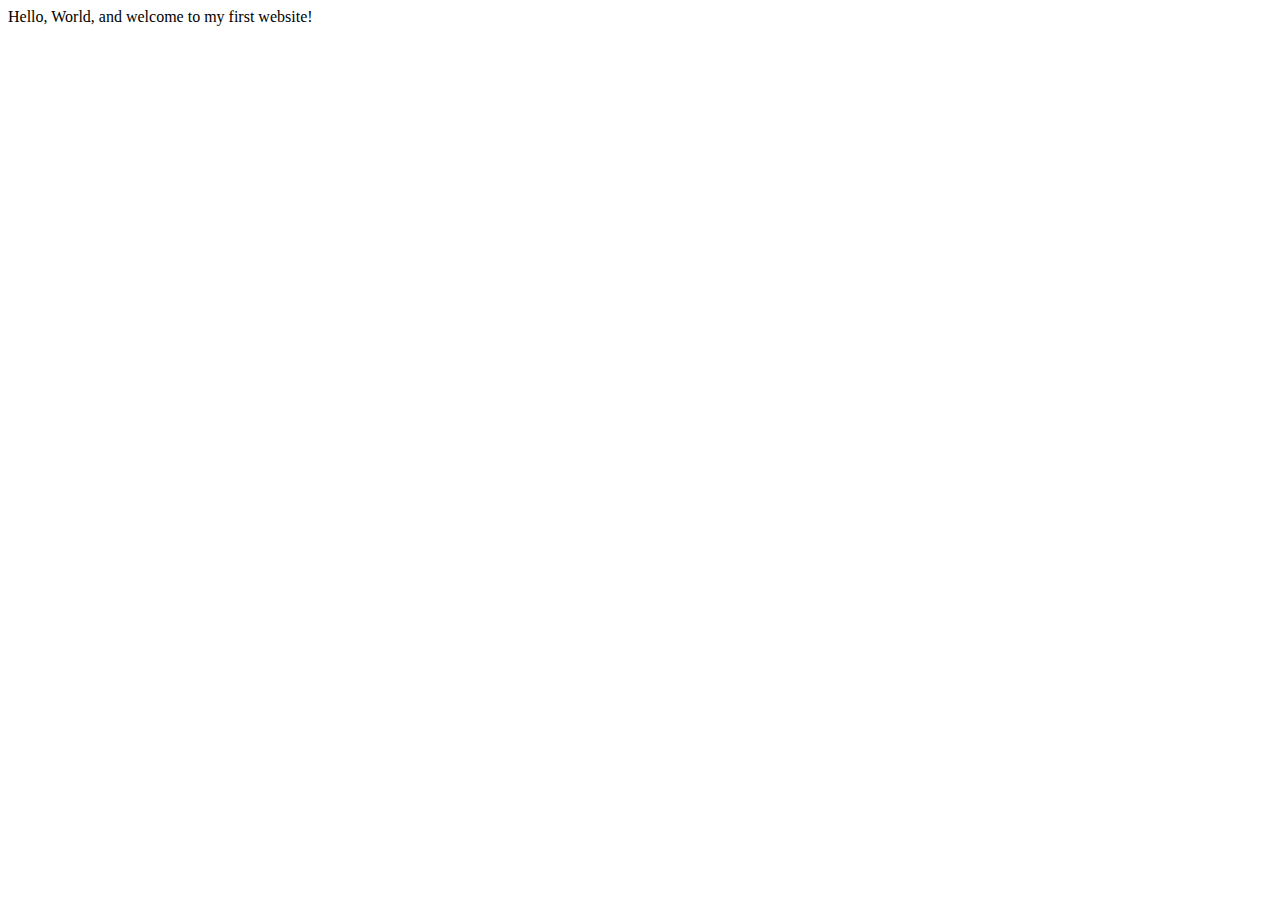
==== index.html @ 60bd1c79 "initial commit" ====
<!DOCTYPE html>
<html lang="en">
    <head>
        <meta charset="utf-8">
        <meta name="viewport" content="width=device-width, initial-scale=1.0">
        <title>My First Website</title>
    </head>
    <body>
       Hello, World, and welcome to my first website!
    </body>
</html>
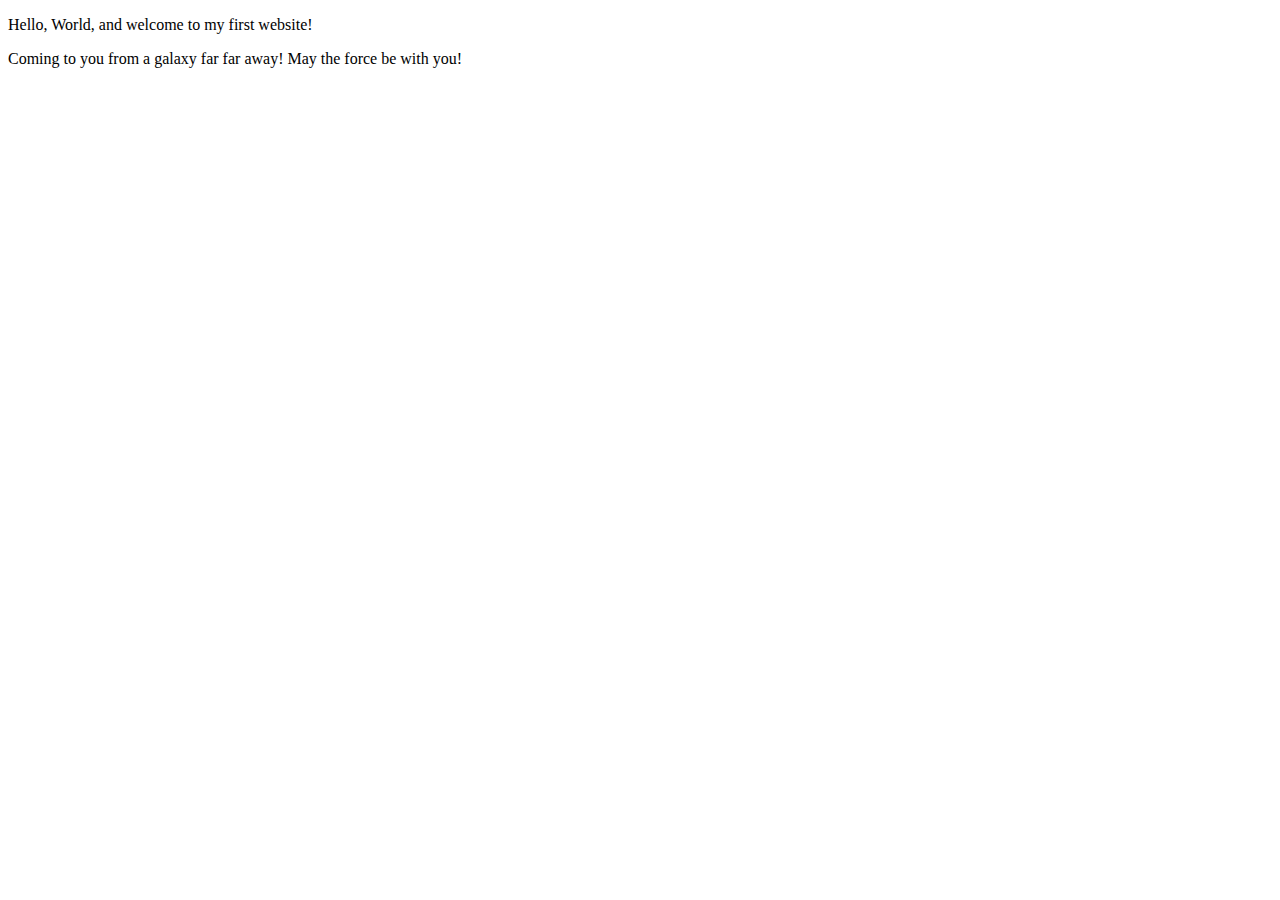
==== commit 9ec4e47f: "Update index.html" ====
--- a/index.html
+++ b/index.html
@@ -3,9 +3,11 @@
     <head>
         <meta charset="utf-8">
         <meta name="viewport" content="width=device-width, initial-scale=1.0">
-        <title>My First Website</title>
+        <meta name="author" content="Kinsey Cade">
+        <title> Sky Walker | Jedi </title>
     </head>
     <body>
-       Hello, World, and welcome to my first website!
+       <p>Hello, World, and welcome to my first website!</p>
+       <p>Coming to you from a galaxy far far away! May the force be with you!</p> 
     </body>
 </html>